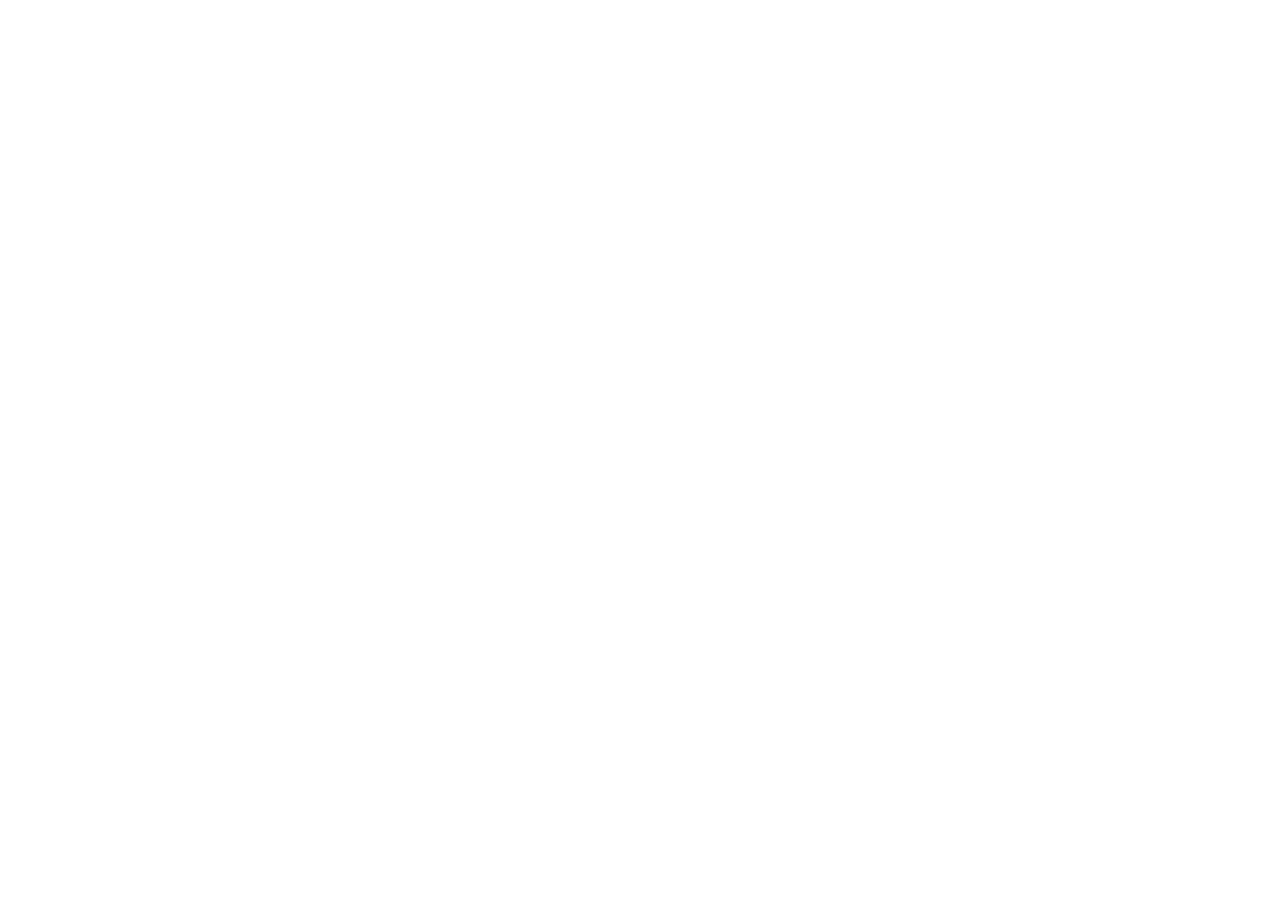
==== index.html @ a2aa2d91 "Add index.html boilerplate" ====
<!DOCTYPE html>
<html lang="en">
<head>
    <meta charset="UTF-8">
    <meta http-equiv="X-UA-Compatible" content="IE=edge">
    <meta name="viewport" content="width=device-width, initial-scale=1.0">
    <title>Document</title>
</head>
<body>
    
</body>
</html>
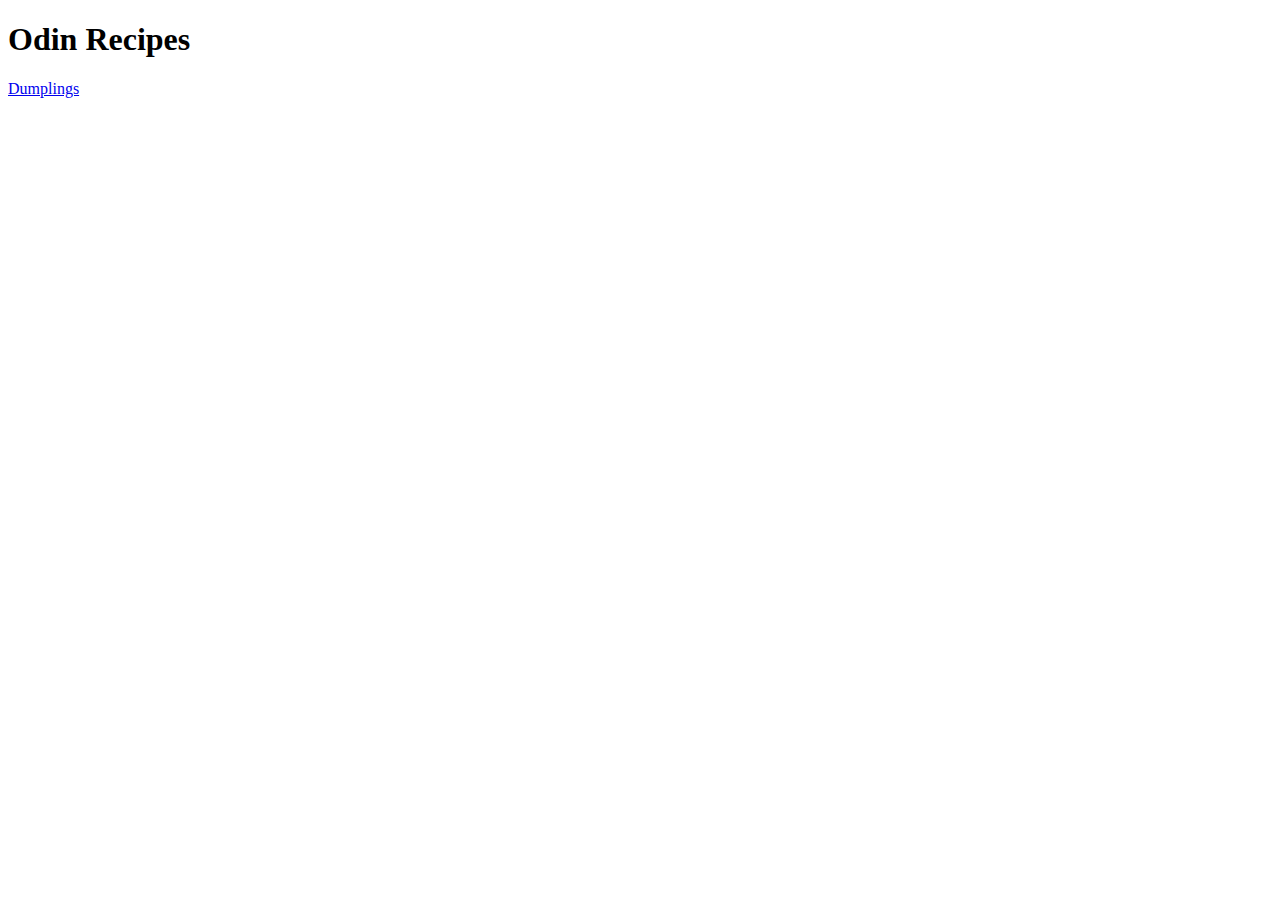
==== commit 2fbd6aa6: "Edit index.html and add dumplings.html" ====
--- a/index.html
+++ b/index.html
@@ -7,6 +7,7 @@
     <title>Document</title>
 </head>
 <body>
-    
+    <h1>Odin Recipes</h1>
+    <a href="dumplings.html">Dumplings</a>
 </body>
 </html>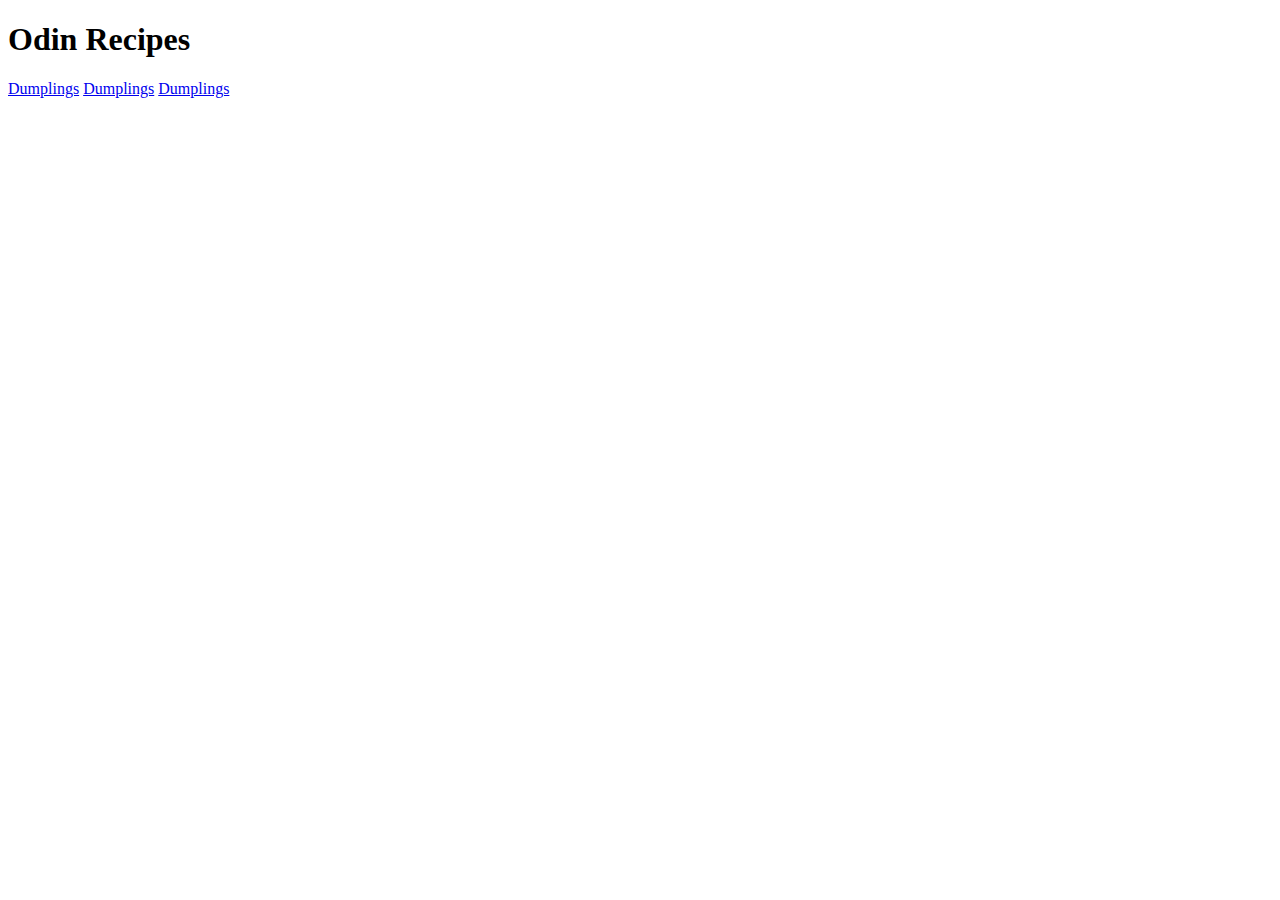
==== commit fe96ea45: "Edit index.html" ====
--- a/index.html
+++ b/index.html
@@ -8,6 +8,8 @@
 </head>
 <body>
     <h1>Odin Recipes</h1>
-    <a href="dumplings.html">Dumplings</a>
+    <a href="recipes/dumplings.html">Dumplings</a>
+    <a href="recipes/lasagna.html">Dumplings</a>
+    <a href="recipes/quesadilla.html">Dumplings</a>
 </body>
 </html>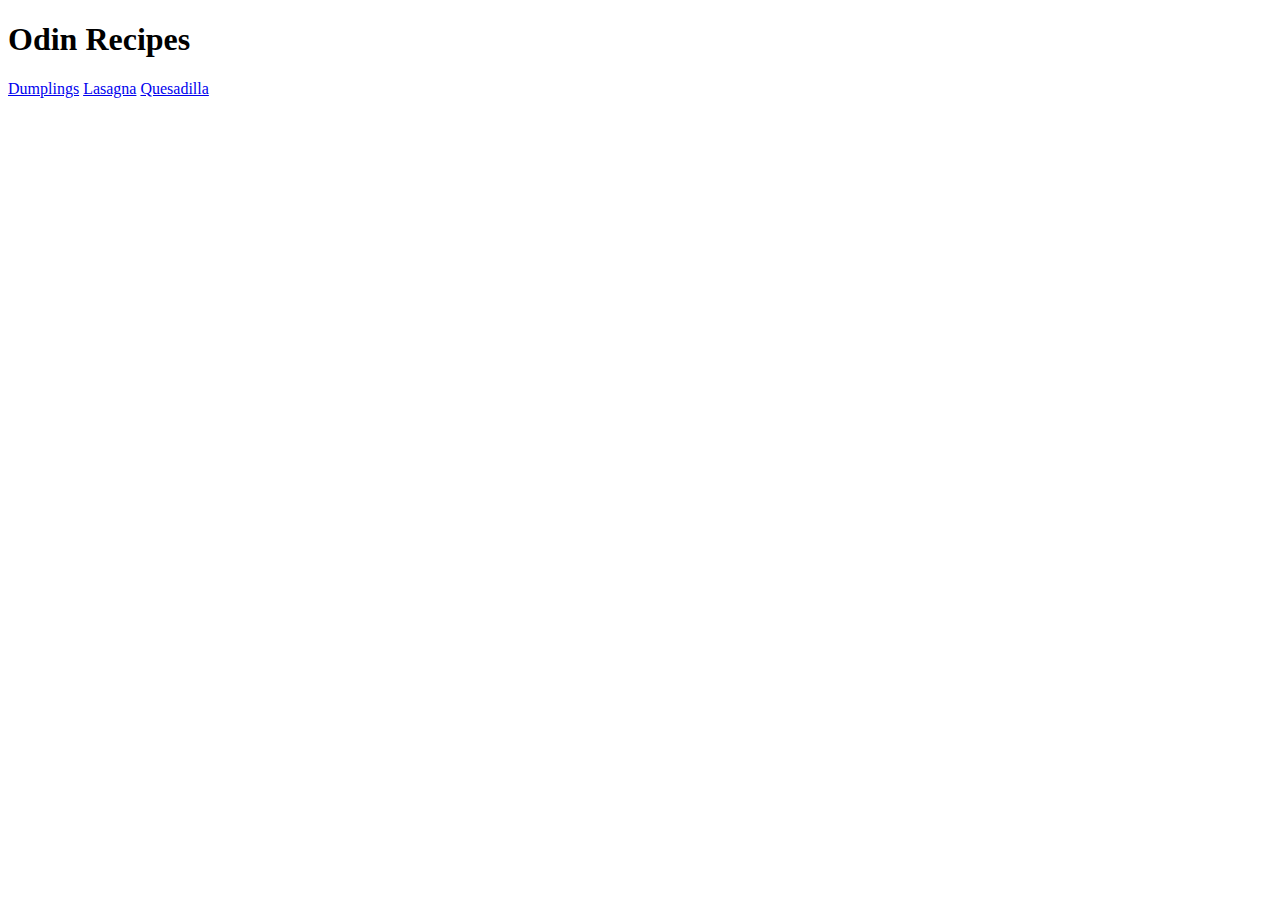
==== commit a1b756bb: "Edit index.html" ====
--- a/index.html
+++ b/index.html
@@ -9,7 +9,7 @@
 <body>
     <h1>Odin Recipes</h1>
     <a href="recipes/dumplings.html">Dumplings</a>
-    <a href="recipes/lasagna.html">Dumplings</a>
-    <a href="recipes/quesadilla.html">Dumplings</a>
+    <a href="recipes/lasagna.html">Lasagna</a>
+    <a href="recipes/quesadilla.html">Quesadilla</a>
 </body>
 </html>